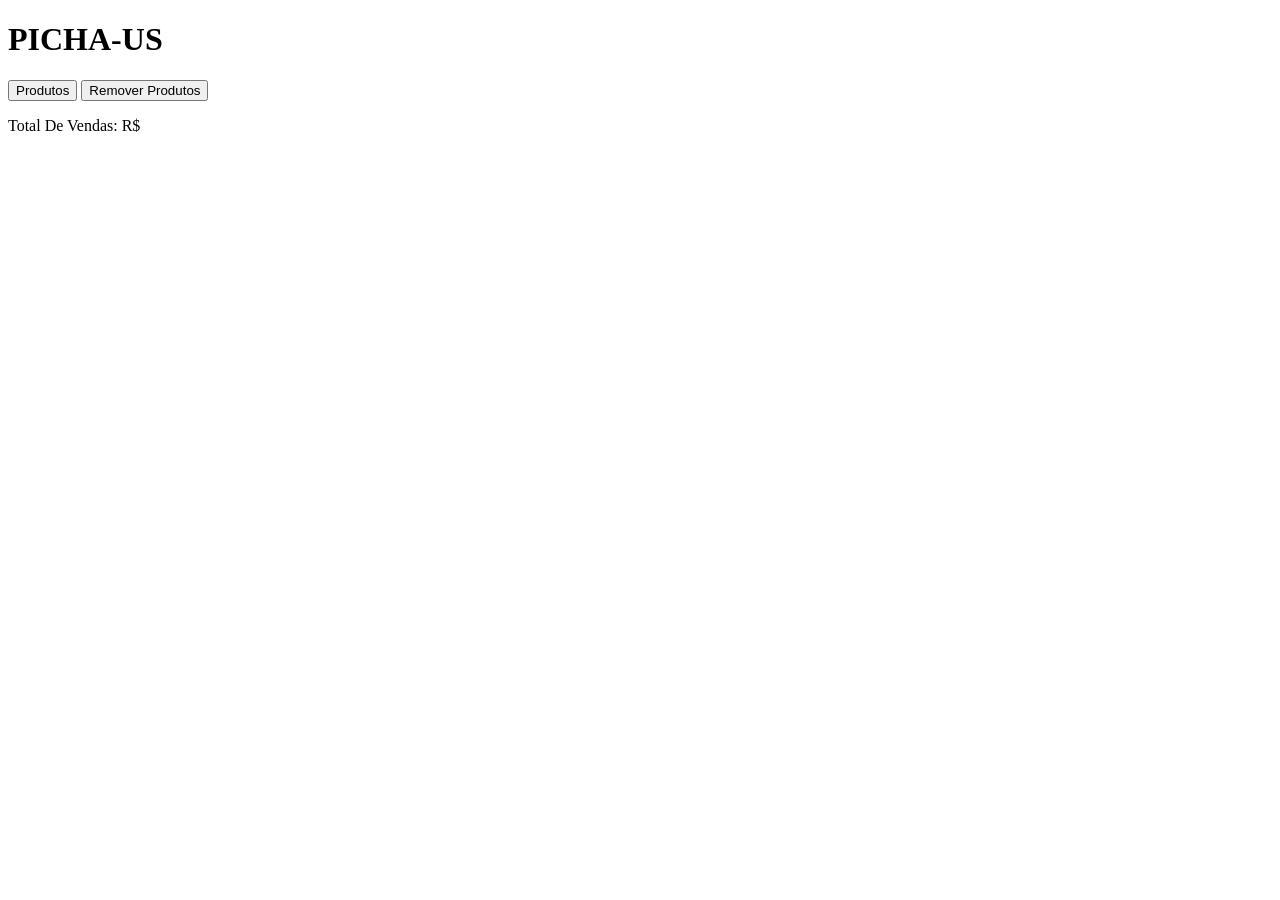
==== clientes/indexC.html @ 1caae3bb "Clientes" ====
<!DOCTYPE html>
<html lang="pt-br">
<head>
    <meta charset="UTF-8">
    <meta name="viewport" content="width=device-width, initial-scale=1.0">
    <title>Document</title>
    <link rel="stylesheet" href="styleC.css">
</head>
<body>
    <h1>PICHA-US</h1>

<button onclick="ativarProdutos()">Produtos</button>
<button onclick="removerProdutos()"> Remover Produtos</button>
<div id="lista-precos"></div>
 <p id="totalVendido">Total De Vendas: R$</p>
    <div id="listaVendas">
        
    </div>

    <script src="scriptC.js"></script>
</body>
</html>
---- clientes/styleC.css ----
.produtos{
    border: 1px solid red;
    margin: 5px;
    width: 100px;
    height: 100px;

}
#lista-precos{
    display: flex;
    justify-content: center;
    align-items: center;
    flex-wrap: wrap;
}

.produtos:hover{
    scale: 1.05;
    border-radius: 7px;

}
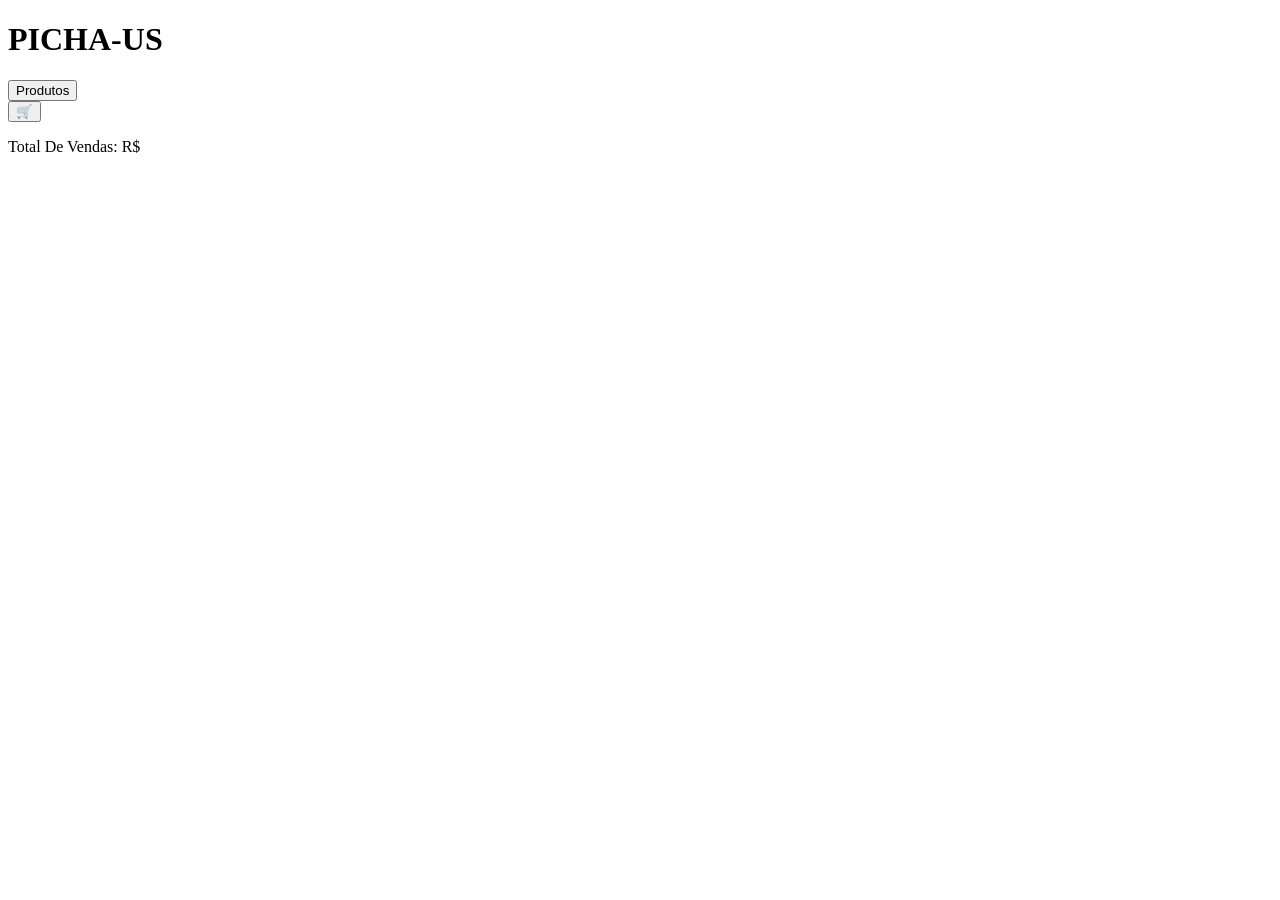
==== commit f482a0f5: "Teste" ====
--- a/clientes/indexC.html
+++ b/clientes/indexC.html
@@ -3,20 +3,25 @@
 <head>
     <meta charset="UTF-8">
     <meta name="viewport" content="width=device-width, initial-scale=1.0">
-    <title>Document</title>
+    <title>PICHA-US</title>
     <link rel="stylesheet" href="styleC.css">
 </head>
 <body>
     <h1>PICHA-US</h1>
 
 <button onclick="ativarProdutos()">Produtos</button>
-<button onclick="removerProdutos()"> Remover Produtos</button>
-<div id="lista-precos"></div>
- <p id="totalVendido">Total De Vendas: R$</p>
-    <div id="listaVendas">
-        
+<!-- <button onclick="removerProdutos()"> Remover Produtos</button> -->
+<div id="produtos-precos"></div>
+
+<div id="carrinho">
+<button onclick="mostrarCarrinho()">🛒
+</button>
+
+        <p id="totalVendido">Total De Vendas: R$</p>
+        <div id="listaVendas">  
+        </div>
     </div>
-
+    
     <script src="scriptC.js"></script>
 </body>
 </html>
